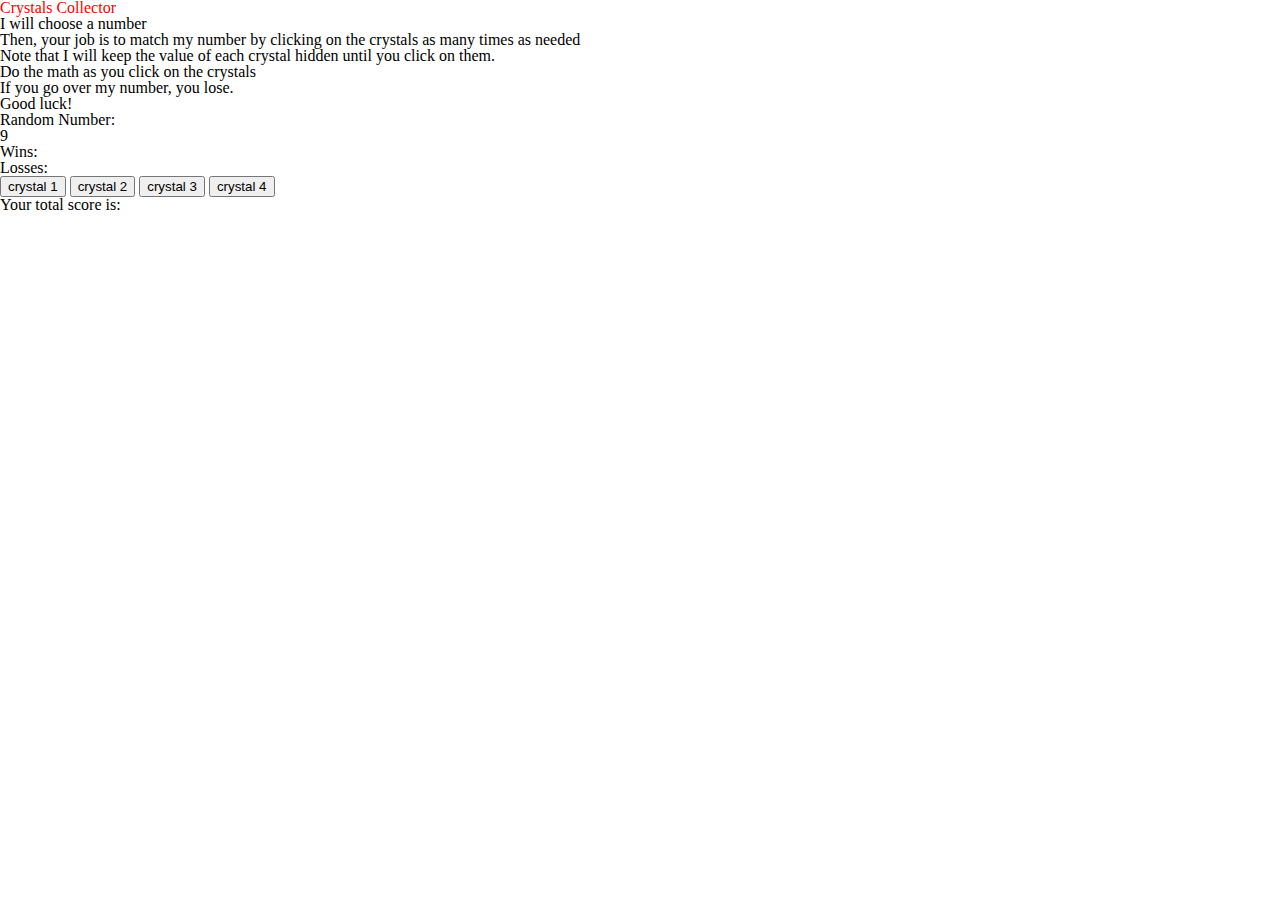
==== index.html @ 830bb3ca "added basic html content & function to select random number" ====
<!DOCTYPE html>
<html lang="en">
<head>
    <meta charset="UTF-8">
    <meta name="viewport" content="width=device-width, initial-scale=1.0">
    <meta http-equiv="X-UA-Compatible" content="ie=edge">
    <title>jQuery Assignment</title>

    <!-- Link to css files -->
    <link rel='stylesheet' text='text/css' href='assets/css/reset.css'>
    <link rel='stylesheet' text='text/css' href='assets/css/style.css'>

    
</head>
<body>
    <h1>Crystals Collector</h1>
    <p>I will choose a number</p>
    <p>Then, your job is to match my number by clicking on the crystals as many times as needed</p>
    <p>Note that I will keep the value of each crystal hidden until you click on them.</p>
    <p>Do the math as you click on the crystals</p>
    <p>If you go over my number, you lose.</p>
    <p>Good luck!</p>

    <!-- Display a random number between 19 & 120 -->
    <p>Random Number:</p>
    <div id='randomNumber'></div>

    <div class='wins'>Wins: </div>
    <div cass='losses'>Losses: </div>

   <!-- 4 crystals displayed as buttons with hidden value between 1 & 12 -->
    <button>crystal 1</button>
    <button>crystal 2</button>
    <button>crystal 3</button>
    <button>crystal 4</button>




    <p>Your total score is:</p>
    <div id='totalScore'></div>



    <!-- CDN Link to jQuery website: this method saves the jQuery file in the browser's memory -->
    <script src="https://code.jquery.com/jquery-3.3.1.min.js" integrity="sha256-FgpCb/KJQlLNfOu91ta32o/NMZxltwRo8QtmkMRdAu8=" crossorigin="anonymous"></script>
    <!-- Link to js file -->
    <script src='assets/javascript/game.js'></script>
</body>
</html>
---- assets/css/style.css ----
h1 {
    color: red;
}
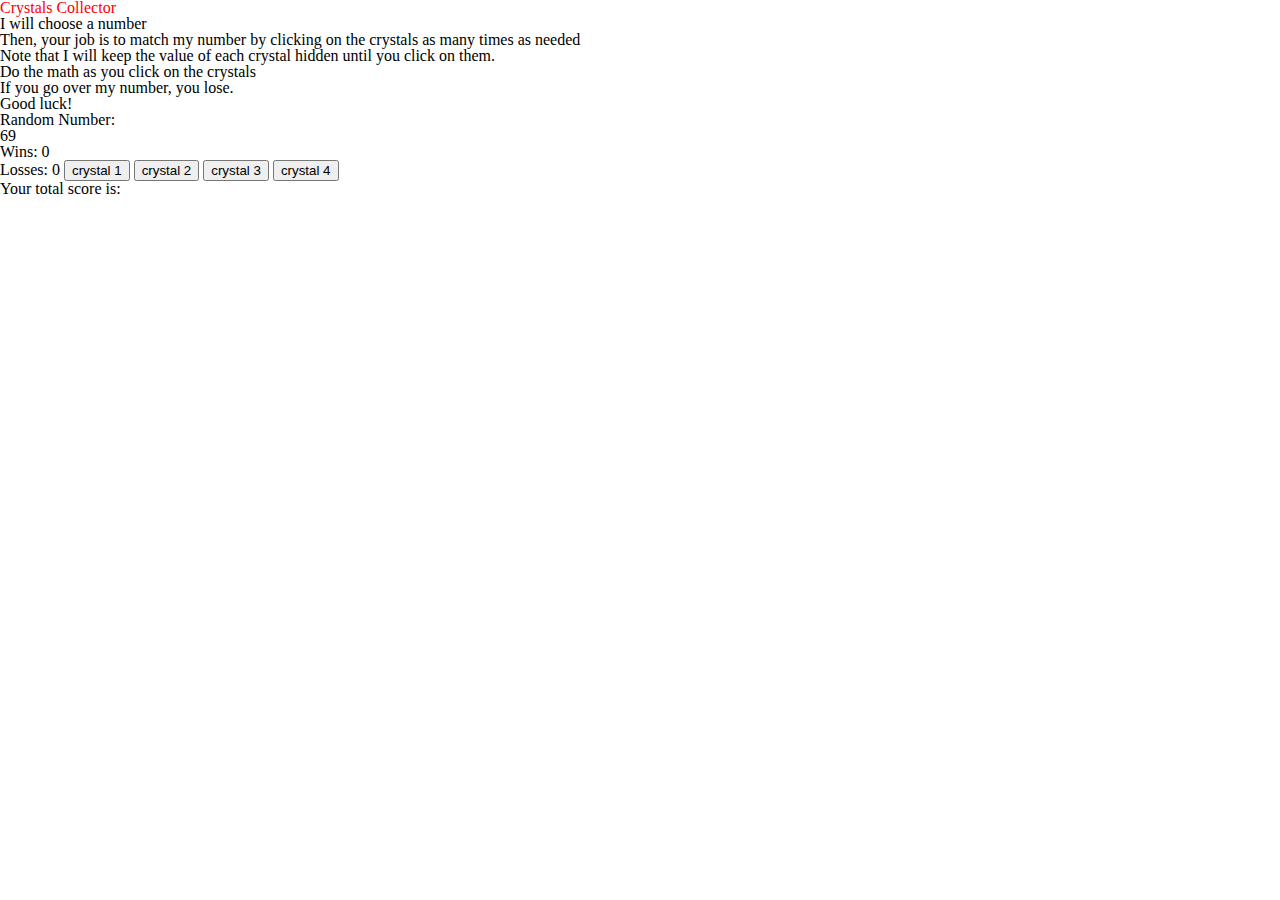
==== commit 236349a3: "modified js file" ====
--- a/index.html
+++ b/index.html
@@ -25,14 +25,14 @@
     <p>Random Number:</p>
     <div id='randomNumber'></div>
 
-    <div class='wins'>Wins: </div>
-    <div cass='losses'>Losses: </div>
+    <p>Wins: <strong class='wins'>0</strong>
+    <p>Losses: <strong class='losses'>0</strong>
 
    <!-- 4 crystals displayed as buttons with hidden value between 1 & 12 -->
-    <button>crystal 1</button>
-    <button>crystal 2</button>
-    <button>crystal 3</button>
-    <button>crystal 4</button>
+    <button class = 'firstCrystal'>crystal 1</button>
+    <button class = 'secondCrystal'>crystal 2</button>
+    <button class = 'thirdCrystal'>crystal 3</button>
+    <button class = 'fourthCrystal'>crystal 4</button>
 
 
 
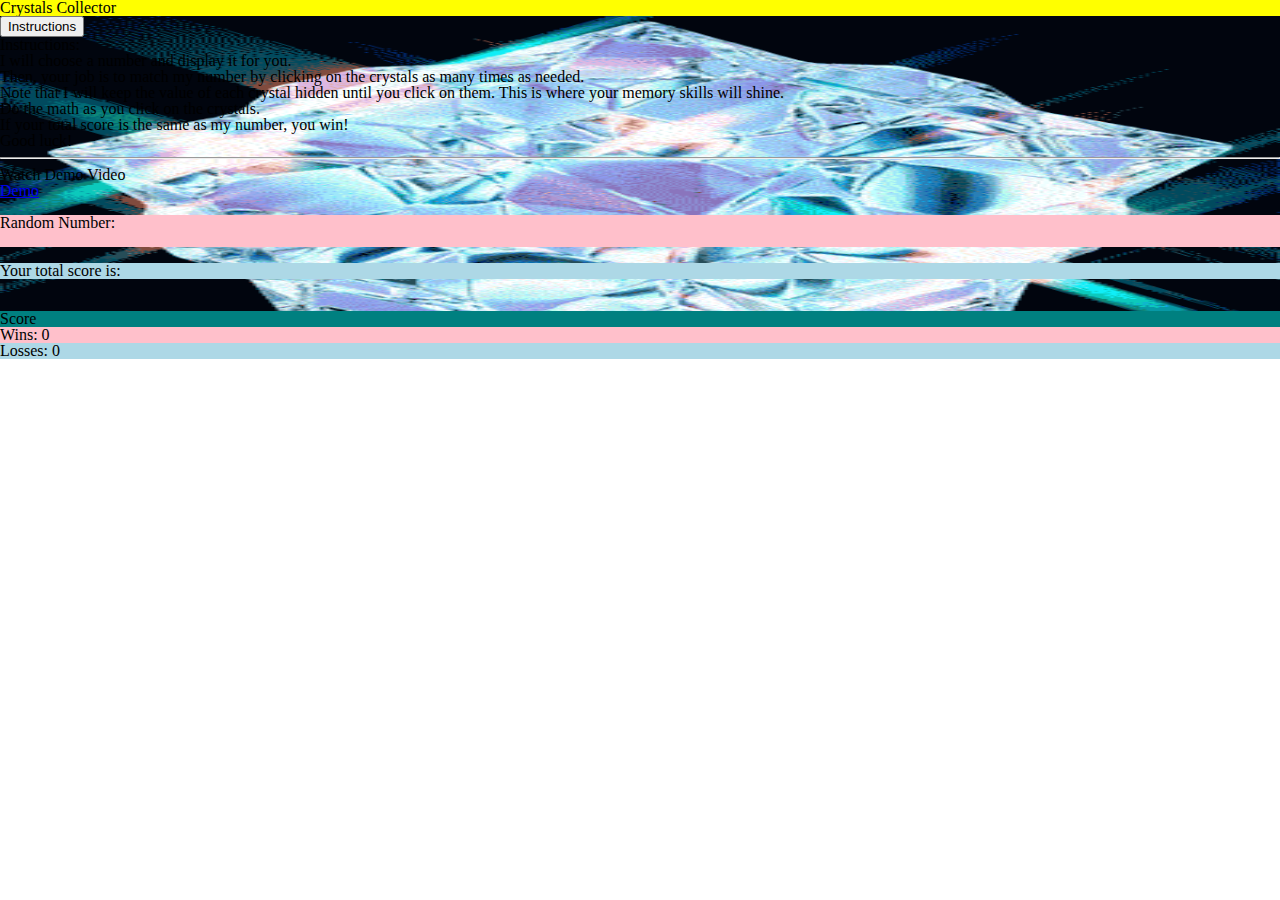
==== commit 82dc275e: "updated files" ====
--- a/index.html
+++ b/index.html
@@ -10,41 +10,117 @@
     <link rel='stylesheet' text='text/css' href='assets/css/reset.css'>
     <link rel='stylesheet' text='text/css' href='assets/css/style.css'>
 
+    <!--jQuery-->
+    <script src="https://ajax.googleapis.com/ajax/libs/jquery/1.12.4/jquery.min.js"></script>
+    <!-- We need to copy the bootstrap CSS -->
+    <link rel="stylesheet" href="https://stackpath.bootstrapcdn.com/bootstrap/4.1.3/css/bootstrap.min.css" integrity="sha384-MCw98/SFnGE8fJT3GXwEOngsV7Zt27NXFoaoApmYm81iuXoPkFOJwJ8ERdknLPMO" crossorigin="anonymous">
+    <!-- Latest compiled and minified JavaScript -->
+    <script src="https://maxcdn.bootstrapcdn.com/bootstrap/3.3.7/js/bootstrap.min.js" integrity="sha384-Tc5IQib027qvyjSMfHjOMaLkfuWVxZxUPnCJA7l2mCWNIpG9mGCD8wGNIcPD7Txa" crossorigin="anonymous"></script>
+
     
 </head>
 <body>
-    <h1>Crystals Collector</h1>
-    <p>I will choose a number</p>
-    <p>Then, your job is to match my number by clicking on the crystals as many times as needed</p>
-    <p>Note that I will keep the value of each crystal hidden until you click on them.</p>
-    <p>Do the math as you click on the crystals</p>
-    <p>If you go over my number, you lose.</p>
-    <p>Good luck!</p>
-
-    <!-- Display a random number between 19 & 120 -->
-    <p>Random Number:</p>
-    <div id='randomNumber'></div>
-
-    <p>Wins: <strong class='wins'>0</strong>
-    <p>Losses: <strong class='losses'>0</strong>
-
-   <!-- 4 crystals displayed as buttons with hidden value between 1 & 12 -->
-    <button class = 'firstCrystal'>crystal 1</button>
-    <button class = 'secondCrystal'>crystal 2</button>
-    <button class = 'thirdCrystal'>crystal 3</button>
-    <button class = 'fourthCrystal'>crystal 4</button>
+<div class='container'>
+    <div class="row justify-content-md-center">
+        <div class='row'>
+            <div class='col-md-12' style='background: yellow'>
+                <h1>Crystals Collector</h1>
+            </div>
+        </div>
+    </div>
+</div>
 
 
+<!--test: large modal-->
+<!-- Large modal -->
+<div class='container'>
+<div class="row justify-content-md-center">
+
+<button type="button" class="btn btn-primary" data-toggle="modal" data-target=".bd-example-modal-lg">Instructions</button>
+
+<div class="modal fade bd-example-modal-lg" tabindex="-1" role="dialog" aria-labelledby="myLargeModalLabel" aria-hidden="true">
+  <div class="modal-dialog modal-lg">
+    <div class="modal-content">
+        <div class='container'>
+            <!--jumbotron inside a large modal-->
+            <div class="jumbotron">
+                <h1 class="display-4">Instructions:</h1>
+                <p class="lead">I will choose a number and display it for you.</p>
+                <p class="lead">Then, your job is to match my number by clicking on the crystals as many times as needed.</p>
+                <p class="lead">Note that I will keep the value of each crystal hidden until you click on them. This is where your memory skills will shine.</p>
+                <p class="lead">Do the math as you click on the crystals.</p>
+                <p class="lead">If your total score is the same as my number, you win!</p>
+                <p class="lead">Good luck!</p>
+                <hr class="my-4">
+                <p>Watch Demo Video</p>
+                <a class="btn btn-primary btn-lg" href="https://www.youtube.com/watch?v=yNI0l2FMeCk&feature=youtu.be"target="_blank" role="button">Demo</a>
+            </div>
+        </div>           
+    </div>
+  </div>
+</div>
+
+</div>
+</div>
+<br>
 
 
-    <p>Your total score is:</p>
-    <div id='totalScore'></div>
+<div class='container'>
+    <div class="row justify-content-center">
+        <div class='col-4 text-center' id='scoreDiv' >
+        <!--<div class="d-flex justify-content-center">-->
+            <!-- Display a random number between 19 & 120 -->
+            <p>Random Number: </p><br>
+            <div id='randomNumber'></div>
+        </div>
+    </div>
+</div>
+<br>
+<div class='container'>
+    <div class="row justify-content-center">
+        <div class='col-4 text-center' id='scoreDiv2' >
+            <!-- Display a random number between 19 & 120 -->
+            <p>Your total score is:</p>
+            <div id='totalScore'></div>
+        </div>
+    </div>
+</div>
+<br>
 
 
+<!-- add div container to center our crystals -->
+<div class='container'></div>
+    <div class='crystalsDiv'>
+    <!------------empty div to insert crystals---------------->
+    </div>
+</div>
+<br>
+
+<div class='container'>
+<div class="row justify-content-md-center">
+        <div class="col-sm-9 text-center" id='scoreTitle'>
+          Score
+          <div class="row">
+            <div class="col-8 col-sm-6 text-center" id='scoreWins'>
+                <p>Wins: <strong class='wins'>0</strong>
+            </div>
+            <div class="col-4 col-sm-6 text-center" id='scoreLosses'>
+                <p>Losses: <strong class='losses'>0</strong>
+            </div>
+          </div>
+        </div>
+</div>
+</div>
+
+
+    <script src="https://code.jquery.com/jquery-3.2.1.slim.min.js" integrity="sha384-KJ3o2DKtIkvYIK3UENzmM7KCkRr/rE9/Qpg6aAZGJwFDMVNA/GpGFF93hXpG5KkN" crossorigin="anonymous"></script>
+    <script src="https://cdnjs.cloudflare.com/ajax/libs/popper.js/1.12.9/umd/popper.min.js" integrity="sha384-ApNbgh9B+Y1QKtv3Rn7W3mgPxhU9K/ScQsAP7hUibX39j7fakFPskvXusvfa0b4Q" crossorigin="anonymous"></script>
+    <script src="https://maxcdn.bootstrapcdn.com/bootstrap/4.0.0/js/bootstrap.min.js" integrity="sha384-JZR6Spejh4U02d8jOt6vLEHfe/JQGiRRSQQxSfFWpi1MquVdAyjUar5+76PVCmYl" crossorigin="anonymous"></script>
 
     <!-- CDN Link to jQuery website: this method saves the jQuery file in the browser's memory -->
     <script src="https://code.jquery.com/jquery-3.3.1.min.js" integrity="sha256-FgpCb/KJQlLNfOu91ta32o/NMZxltwRo8QtmkMRdAu8=" crossorigin="anonymous"></script>
     <!-- Link to js file -->
     <script src='assets/javascript/game.js'></script>
+
 </body>
 </html>--- a/assets/css/style.css
+++ b/assets/css/style.css
@@ -1,3 +1,52 @@
-h1 {
-    color: red;
-}+img {
+    height: 100%;
+    width: 100%;
+
+}
+
+#scoreDiv {
+    background: pink;
+}
+
+#scoreDiv2 {
+    background: lightblue;
+}
+
+.container-2 {
+    background: lightblue;
+}
+
+#scoreTitle {
+    background: teal;
+}
+
+#scoreWins {
+    background: pink;
+}
+
+#scoreLosses {
+    background: lightblue;
+}
+
+body {
+    background-image: url(../images/crystal3.gif);
+    background-size: 100% 100%;
+    background-repeat:no-repeat;
+    background-position:center;
+    height: 100%;
+}
+    
+.crystalsDiv {
+    justify-content: center;
+    justify-content: space-evenly;
+    display: flex;
+    align-items: center;
+}
+
+.crystalImg {
+    height: 180px;
+    width: 180px;
+}
+
+
+
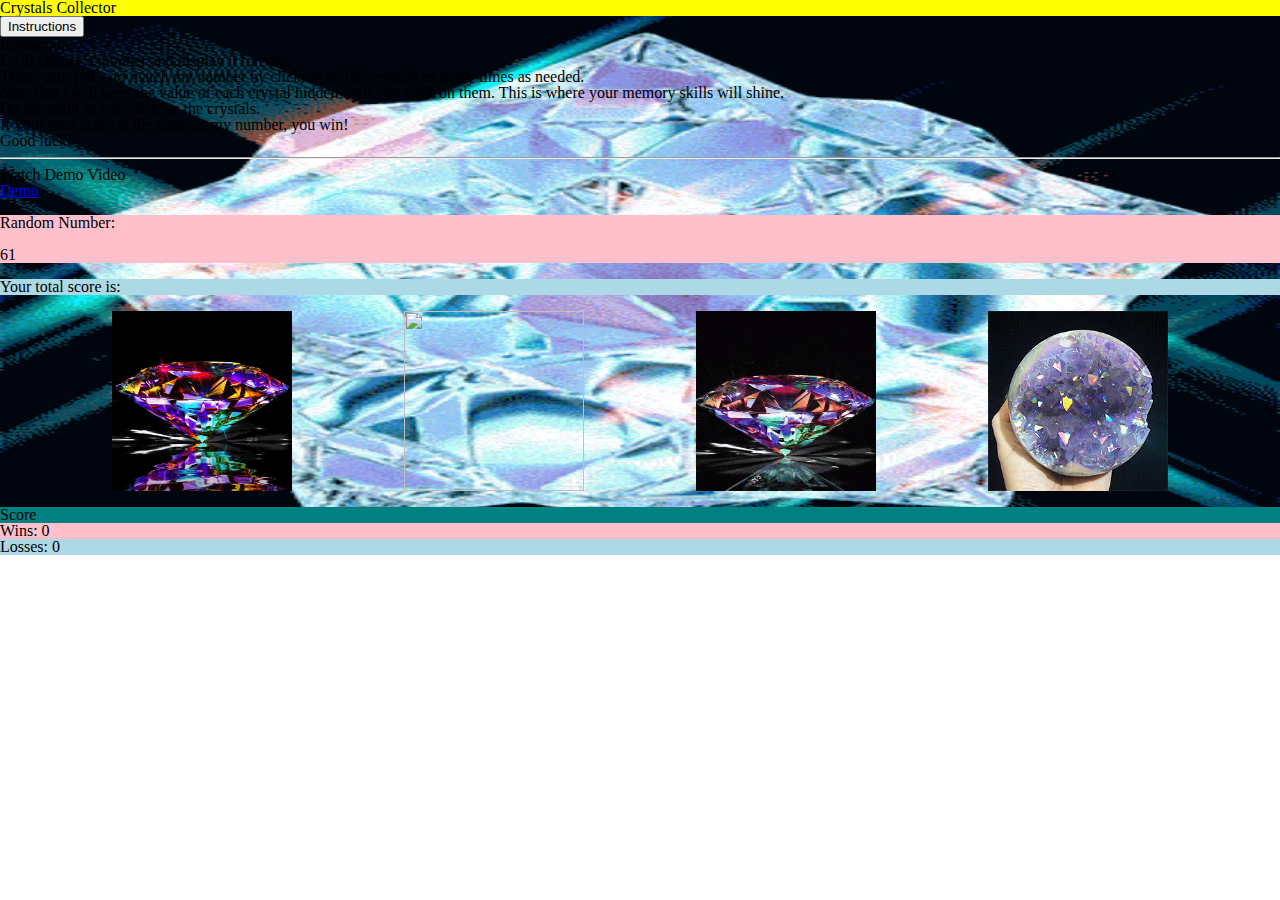
==== commit 85d7919f: "updated js file" ====
--- a/index.html
+++ b/index.html
@@ -91,7 +91,7 @@
 <!-- add div container to center our crystals -->
 <div class='container'></div>
     <div class='crystalsDiv'>
-    <!------------empty div to insert crystals---------------->
+    <!------------empty div to insert crystals with jQuery ---------------->
     </div>
 </div>
 <br>
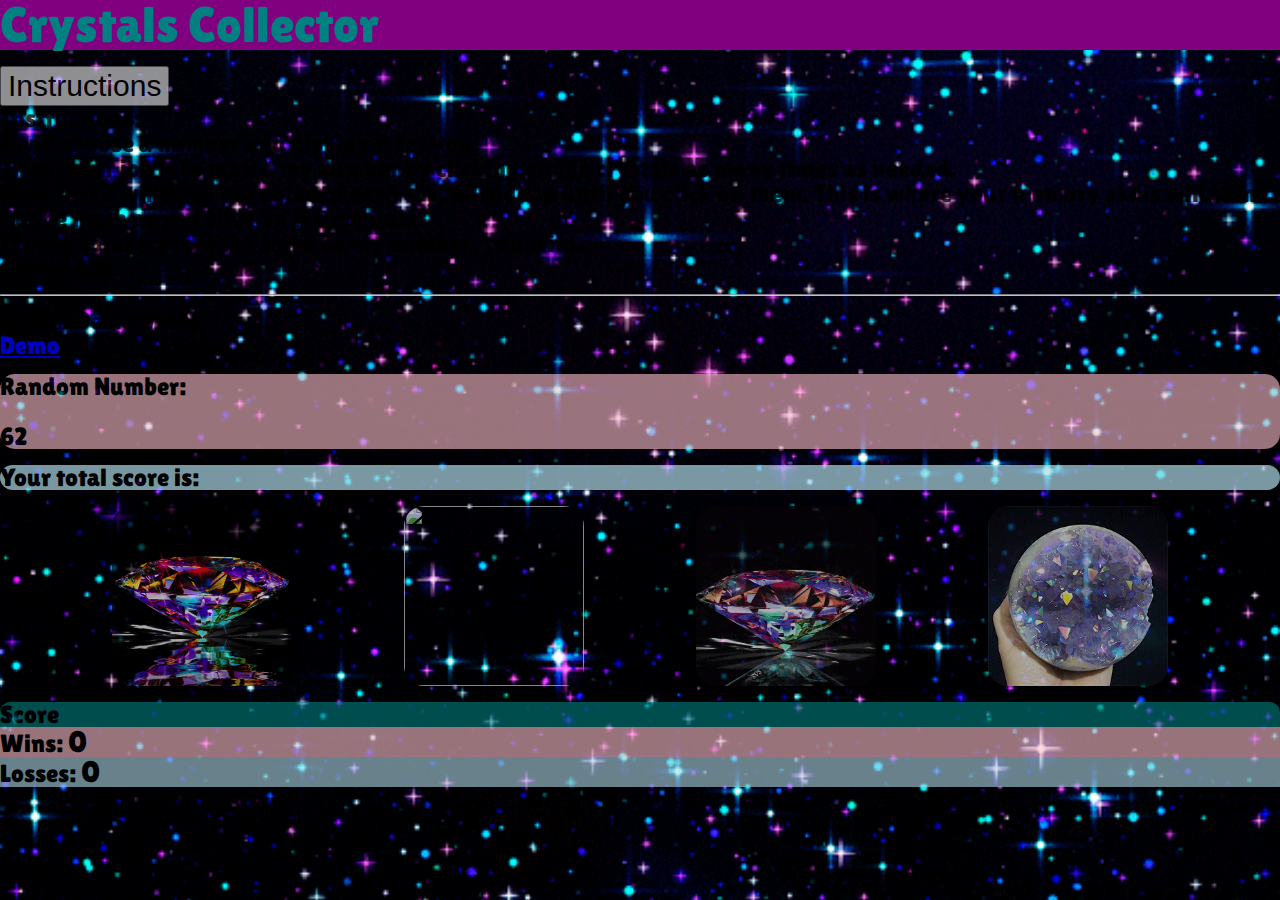
==== commit 1757cfe3: "modified files" ====
--- a/index.html
+++ b/index.html
@@ -16,51 +16,51 @@
     <link rel="stylesheet" href="https://stackpath.bootstrapcdn.com/bootstrap/4.1.3/css/bootstrap.min.css" integrity="sha384-MCw98/SFnGE8fJT3GXwEOngsV7Zt27NXFoaoApmYm81iuXoPkFOJwJ8ERdknLPMO" crossorigin="anonymous">
     <!-- Latest compiled and minified JavaScript -->
     <script src="https://maxcdn.bootstrapcdn.com/bootstrap/3.3.7/js/bootstrap.min.js" integrity="sha384-Tc5IQib027qvyjSMfHjOMaLkfuWVxZxUPnCJA7l2mCWNIpG9mGCD8wGNIcPD7Txa" crossorigin="anonymous"></script>
-
+    <!-- Google Fonts Link -->
+    <link href="https://fonts.googleapis.com/css?family=Lilita+One" rel="stylesheet">
     
 </head>
 <body>
+
 <div class='container'>
-    <div class="row justify-content-md-center">
+    <div class="row justify-content-center">
         <div class='row'>
-            <div class='col-md-12' style='background: yellow'>
-                <h1>Crystals Collector</h1>
+            <div class='col-md-12' style='background: purple'>
+                <h1 class='title'>Crystals Collector</h1>
             </div>
         </div>
     </div>
 </div>
+<br>
 
 
 <!--test: large modal-->
 <!-- Large modal -->
 <div class='container'>
-<div class="row justify-content-md-center">
-
-<button type="button" class="btn btn-primary" data-toggle="modal" data-target=".bd-example-modal-lg">Instructions</button>
-
-<div class="modal fade bd-example-modal-lg" tabindex="-1" role="dialog" aria-labelledby="myLargeModalLabel" aria-hidden="true">
-  <div class="modal-dialog modal-lg">
-    <div class="modal-content">
-        <div class='container'>
-            <!--jumbotron inside a large modal-->
-            <div class="jumbotron">
-                <h1 class="display-4">Instructions:</h1>
-                <p class="lead">I will choose a number and display it for you.</p>
-                <p class="lead">Then, your job is to match my number by clicking on the crystals as many times as needed.</p>
-                <p class="lead">Note that I will keep the value of each crystal hidden until you click on them. This is where your memory skills will shine.</p>
-                <p class="lead">Do the math as you click on the crystals.</p>
-                <p class="lead">If your total score is the same as my number, you win!</p>
-                <p class="lead">Good luck!</p>
-                <hr class="my-4">
-                <p>Watch Demo Video</p>
-                <a class="btn btn-primary btn-lg" href="https://www.youtube.com/watch?v=yNI0l2FMeCk&feature=youtu.be"target="_blank" role="button">Demo</a>
+    <div class="row justify-content-center">
+        <button type="button" class="btn btn-primary" data-toggle="modal" data-target=".bd-example-modal-lg"><strong>Instructions</strong></button>
+        <div class="modal fade bd-example-modal-lg" tabindex="-1" role="dialog" aria-labelledby="myLargeModalLabel" aria-hidden="true">
+            <div class="modal-dialog modal-lg">
+                <div class="modal-content">
+                    <div class='container'>
+                        <!--jumbotron inside a large modal-->
+                        <div class="jumbotron">
+                            <h1 class="display-4">Instructions:</h1>
+                            <p class="lead">I will choose a number and display it for you.</p>
+                            <p class="lead">Then, your job is to match my number by clicking on the crystals as many times as needed.</p>
+                            <p class="lead">Note that I will keep the value of each crystal hidden until you click on them. This is where your memory skills will shine.</p>
+                            <p class="lead">Do the math as you click on the crystals.</p>
+                            <p class="lead">If your total score is the same as my number, you win!</p>
+                            <p class="lead">Good luck!</p>
+                            <hr class="my-4">
+                            <p>Watch Demo Video</p>
+                            <a class="btn btn-primary btn-lg" href="https://www.youtube.com/watch?v=yNI0l2FMeCk&feature=youtu.be"target="_blank" role="button">Demo</a>
+                        </div>
+                    </div>           
+                </div>
             </div>
-        </div>           
+        </div>
     </div>
-  </div>
-</div>
-
-</div>
 </div>
 <br>
 
@@ -97,19 +97,19 @@
 <br>
 
 <div class='container'>
-<div class="row justify-content-md-center">
-        <div class="col-sm-9 text-center" id='scoreTitle'>
-          Score
-          <div class="row">
-            <div class="col-8 col-sm-6 text-center" id='scoreWins'>
-                <p>Wins: <strong class='wins'>0</strong>
+    <div class="row justify-content-md-center">
+            <div class="col-sm-9 text-center" id='scoreTitle'>
+            Score
+            <div class="row">
+                <div class="col-8 col-sm-6 text-center" id='scoreWins'>
+                    <p>Wins: <strong class='wins'>0</strong>
+                </div>
+                <div class="col-4 col-sm-6 text-center" id='scoreLosses'>
+                    <p>Losses: <strong class='losses'>0</strong>
+                </div>
             </div>
-            <div class="col-4 col-sm-6 text-center" id='scoreLosses'>
-                <p>Losses: <strong class='losses'>0</strong>
             </div>
-          </div>
-        </div>
-</div>
+    </div>
 </div>
 
 
--- a/assets/css/style.css
+++ b/assets/css/style.css
@@ -1,23 +1,43 @@
+.title {
+    color: teal;
+    font-size: 50px;
+
+}
+
 img {
     height: 100%;
     width: 100%;
+}
 
+button {
+    opacity: 0.6;
+}
+
+strong {
+    font-size: 30px;
 }
 
 #scoreDiv {
     background: pink;
+    border-radius: 15px;
+    opacity: 0.6;
 }
 
 #scoreDiv2 {
     background: lightblue;
+    border-radius: 15px;
+    opacity: 0.7;
 }
 
 .container-2 {
     background: lightblue;
+    border-radius: 15px;
 }
 
 #scoreTitle {
     background: teal;
+    opacity: 0.6;
+    border-radius: 10px;
 }
 
 #scoreWins {
@@ -29,10 +49,10 @@
 }
 
 body {
-    background-image: url(../images/crystal3.gif);
-    background-size: 100% 100%;
-    background-repeat:no-repeat;
-    background-position:center;
+    background-image: url(../images/stars.gif);
+    background-size: cover;
+    background-repeat: no-repeat;
+    background-position: center;
     height: 100%;
 }
     
@@ -46,7 +66,17 @@
 .crystalImg {
     height: 180px;
     width: 180px;
+    opacity: 0.7;
+    border-radius: 20px;
 }
 
+.container {
+    font-family: 'Lilita One', cursive;
+    font-size: 25px;    
+}
 
-
+.modal-content {
+    opacity:0.8 !important;
+}
+/* Note: opacity property can take a value from 0.0 - 1.0. Memorize: the lower value, the more transparent the container or image.
+/* Note: !important overwrites the default property value found in bootstrap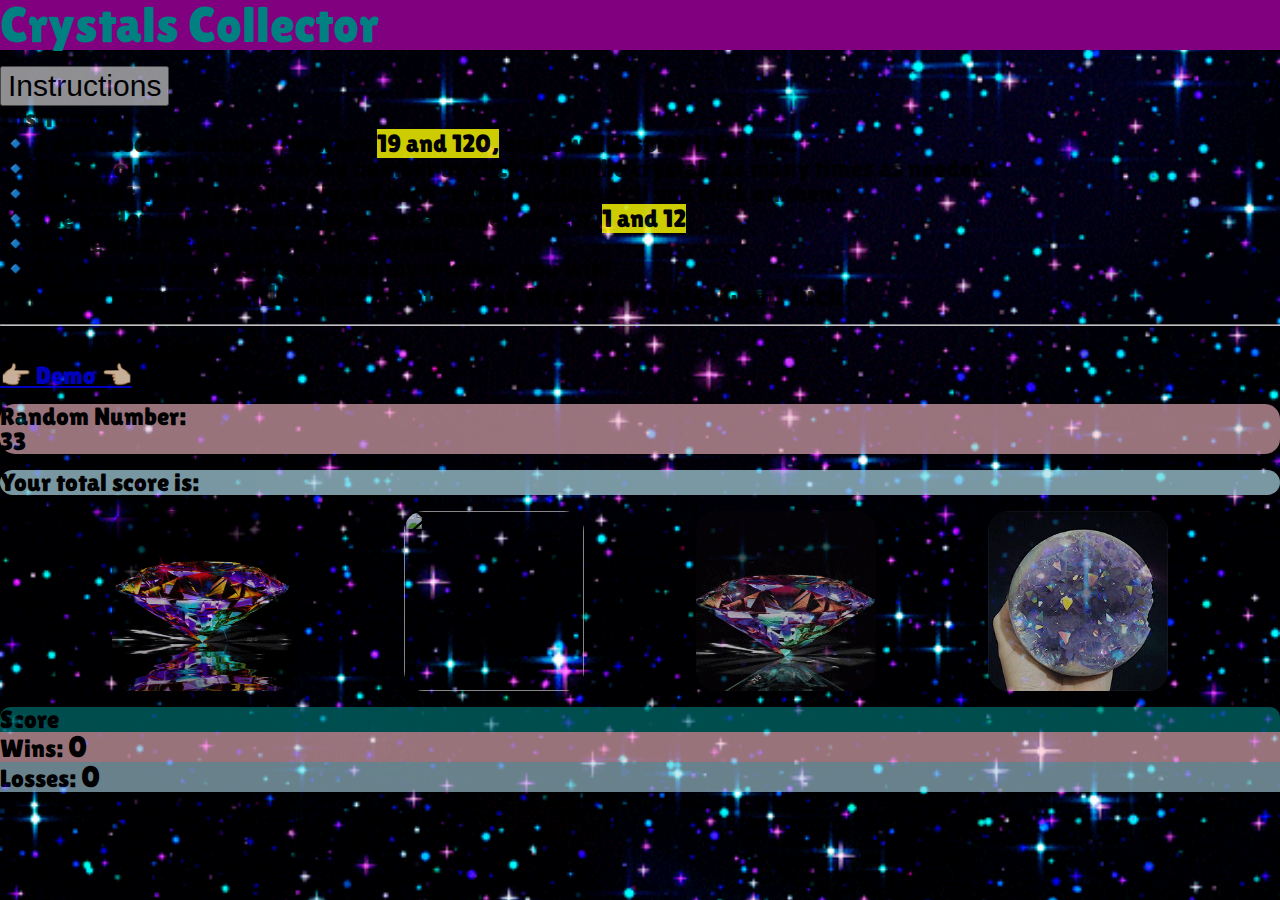
==== commit 41748684: "modified html file" ====
--- a/index.html
+++ b/index.html
@@ -46,15 +46,16 @@
                         <!--jumbotron inside a large modal-->
                         <div class="jumbotron">
                             <h1 class="display-4">Instructions:</h1>
-                            <p class="lead">I will choose a number and display it for you.</p>
-                            <p class="lead">Then, your job is to match my number by clicking on the crystals as many times as needed.</p>
-                            <p class="lead">Note that I will keep the value of each crystal hidden until you click on them. This is where your memory skills will shine.</p>
-                            <p class="lead">Do the math as you click on the crystals.</p>
-                            <p class="lead">If your total score is the same as my number, you win!</p>
-                            <p class="lead">Good luck!</p>
+                            <p class="lead">🔹 I will choose a number between <mark>19 and 120,</mark> and I will display it for you.</p>
+                            <p class="lead">🔹 Then, your job is to match my number by clicking on the crystals as many times as needed.</p>
+                            <p class="lead">🔹 Note that I will keep the value of each crystal hidden until you click on them.</p>
+                            <p class='lead'>🔹 The hidden value of each crystal has a value between <mark>1 and 12</mark></p>
+                            <p class="lead">🔹 Do the math as you click on the crystals.</p>
+                            <p class="lead">🔹 If your total score is the same as my number, you win!</p>
+                            <p class="lead"><strong>Let your memory skills shine as bright as these crystals. Good luck!</strong></p>
                             <hr class="my-4">
                             <p>Watch Demo Video</p>
-                            <a class="btn btn-primary btn-lg" href="https://www.youtube.com/watch?v=yNI0l2FMeCk&feature=youtu.be"target="_blank" role="button">Demo</a>
+                            <a class="btn btn-primary btn-lg" href="https://www.youtube.com/watch?v=yNI0l2FMeCk&feature=youtu.be"target="_blank" role="button">👉🏻 Demo 👈🏻</a>
                         </div>
                     </div>           
                 </div>
@@ -70,7 +71,7 @@
         <div class='col-4 text-center' id='scoreDiv' >
         <!--<div class="d-flex justify-content-center">-->
             <!-- Display a random number between 19 & 120 -->
-            <p>Random Number: </p><br>
+            <p>Random Number: </p>
             <div id='randomNumber'></div>
         </div>
     </div>
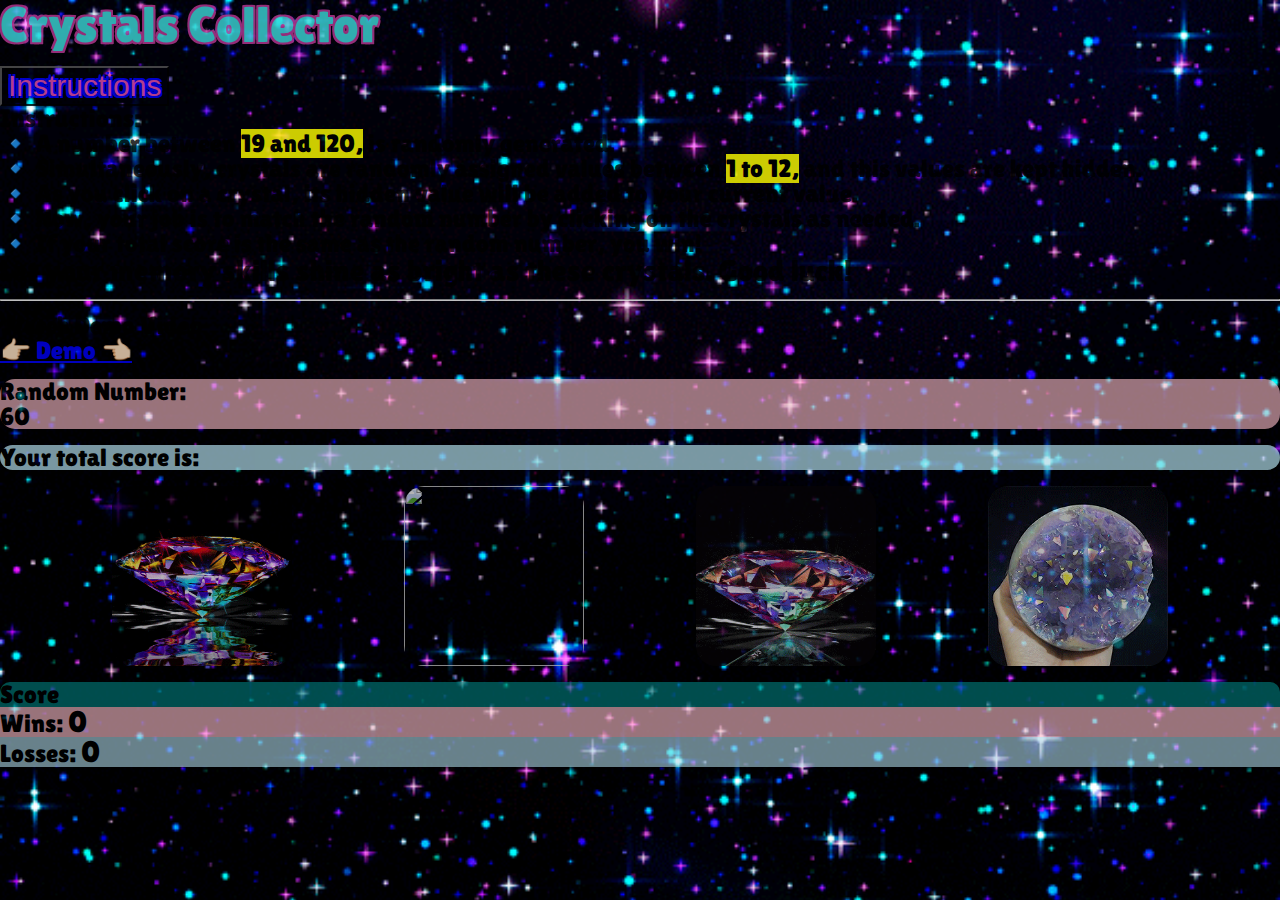
==== commit 6e57991a: "refactored core" ====
--- a/index.html
+++ b/index.html
@@ -4,11 +4,11 @@
     <meta charset="UTF-8">
     <meta name="viewport" content="width=device-width, initial-scale=1.0">
     <meta http-equiv="X-UA-Compatible" content="ie=edge">
-    <title>jQuery Assignment</title>
+    <title>Crystal Collector</title>
 
     <!-- Link to css files -->
-    <link rel='stylesheet' text='text/css' href='assets/css/reset.css'>
-    <link rel='stylesheet' text='text/css' href='assets/css/style.css'>
+    <link rel="stylesheet" text="text/css" href="assets/css/reset.css">
+    <link rel="stylesheet" text="text/css" href="assets/css/style.css">
 
     <!--jQuery-->
     <script src="https://ajax.googleapis.com/ajax/libs/jquery/1.12.4/jquery.min.js"></script>
@@ -22,36 +22,34 @@
 </head>
 <body>
 
-<div class='container'>
+<div class="container">
     <div class="row justify-content-center">
-        <div class='row'>
-            <div class='col-md-12' style='background: purple'>
-                <h1 class='title'>Crystals Collector</h1>
+        <div class="row">
+            <div class="col-md-12">
+                <h1 class="title">Crystals Collector</h1>
             </div>
         </div>
     </div>
 </div>
 <br>
 
-
 <!--test: large modal-->
 <!-- Large modal -->
-<div class='container'>
+<div class="container">
     <div class="row justify-content-center">
         <button type="button" class="btn btn-primary" data-toggle="modal" data-target=".bd-example-modal-lg"><strong>Instructions</strong></button>
         <div class="modal fade bd-example-modal-lg" tabindex="-1" role="dialog" aria-labelledby="myLargeModalLabel" aria-hidden="true">
             <div class="modal-dialog modal-lg">
                 <div class="modal-content">
-                    <div class='container'>
+                    <div class="container">
                         <!--jumbotron inside a large modal-->
                         <div class="jumbotron">
                             <h1 class="display-4">Instructions:</h1>
-                            <p class="lead">🔹 I will choose a number between <mark>19 and 120,</mark> and I will display it for you.</p>
-                            <p class="lead">🔹 Then, your job is to match my number by clicking on the crystals as many times as needed.</p>
-                            <p class="lead">🔹 Note that I will keep the value of each crystal hidden until you click on them.</p>
-                            <p class='lead'>🔹 The hidden value of each crystal has a value between <mark>1 and 12</mark></p>
-                            <p class="lead">🔹 Do the math as you click on the crystals.</p>
-                            <p class="lead">🔹 If your total score is the same as my number, you win!</p>
+                            <p class="lead">🔹 A number between <mark>19 and 120,</mark> is randomly generated.</p>
+                            <p class="lead">🔹 Simultaneously, crystals are randomly assigned values between <mark>1 to 12,</mark> and this values are kept hidden.</p>
+                            <p class="lead">🔹 As you click on a crystal, its hidden value will be added to your current value.</p>
+                            <p class="lead">🔹 Now, your job is to match the random number by clicking on the crystals as needed.</p>
+                            <p class="lead">🔹 If your total score is the same as the random number, you win!</p>
                             <p class="lead"><strong>Let your memory skills shine as bright as these crystals. Good luck!</strong></p>
                             <hr class="my-4">
                             <p>Watch Demo Video</p>
@@ -66,23 +64,23 @@
 <br>
 
 
-<div class='container'>
+<div class="container">
     <div class="row justify-content-center">
-        <div class='col-4 text-center' id='scoreDiv' >
+        <div class="col-4 text-center" id="scoreDiv" >
         <!--<div class="d-flex justify-content-center">-->
             <!-- Display a random number between 19 & 120 -->
             <p>Random Number: </p>
-            <div id='randomNumber'></div>
+            <div id="randomNumber"></div>
         </div>
     </div>
 </div>
 <br>
-<div class='container'>
+<div class="container">
     <div class="row justify-content-center">
-        <div class='col-4 text-center' id='scoreDiv2' >
+        <div class="col-4 text-center" id="scoreDiv2" >
             <!-- Display a random number between 19 & 120 -->
             <p>Your total score is:</p>
-            <div id='totalScore'></div>
+            <div id="totalScore"></div>
         </div>
     </div>
 </div>
@@ -90,23 +88,23 @@
 
 
 <!-- add div container to center our crystals -->
-<div class='container'></div>
-    <div class='crystalsDiv'>
+<div class="container"></div>
+    <div class="crystalsDiv">
     <!------------empty div to insert crystals with jQuery ---------------->
     </div>
 </div>
 <br>
 
-<div class='container'>
+<div class="container">
     <div class="row justify-content-md-center">
-            <div class="col-sm-9 text-center" id='scoreTitle'>
+            <div class="col-sm-9 text-center" id="scoreTitle">
             Score
             <div class="row">
-                <div class="col-8 col-sm-6 text-center" id='scoreWins'>
-                    <p>Wins: <strong class='wins'>0</strong>
+                <div class="col-8 col-sm-6 text-center" id="scoreWins">
+                    <p>Wins: <strong class="wins">0</strong>
                 </div>
-                <div class="col-4 col-sm-6 text-center" id='scoreLosses'>
-                    <p>Losses: <strong class='losses'>0</strong>
+                <div class="col-4 col-sm-6 text-center" id="scoreLosses">
+                    <p>Losses: <strong class="losses">0</strong>
                 </div>
             </div>
             </div>
@@ -118,10 +116,10 @@
     <script src="https://cdnjs.cloudflare.com/ajax/libs/popper.js/1.12.9/umd/popper.min.js" integrity="sha384-ApNbgh9B+Y1QKtv3Rn7W3mgPxhU9K/ScQsAP7hUibX39j7fakFPskvXusvfa0b4Q" crossorigin="anonymous"></script>
     <script src="https://maxcdn.bootstrapcdn.com/bootstrap/4.0.0/js/bootstrap.min.js" integrity="sha384-JZR6Spejh4U02d8jOt6vLEHfe/JQGiRRSQQxSfFWpi1MquVdAyjUar5+76PVCmYl" crossorigin="anonymous"></script>
 
-    <!-- CDN Link to jQuery website: this method saves the jQuery file in the browser's memory -->
+    <!-- CDN Link to jQuery website: this method saves the jQuery file in the browser"s memory -->
     <script src="https://code.jquery.com/jquery-3.3.1.min.js" integrity="sha256-FgpCb/KJQlLNfOu91ta32o/NMZxltwRo8QtmkMRdAu8=" crossorigin="anonymous"></script>
     <!-- Link to js file -->
-    <script src='assets/javascript/game.js'></script>
+    <script src="assets/javascript/game.js"></script>
 
 </body>
 </html>--- a/assets/css/style.css
+++ b/assets/css/style.css
@@ -1,7 +1,12 @@
 .title {
-    color: teal;
+    color: rgb(60, 216, 216);
     font-size: 50px;
-
+    text-shadow:
+        -2px -2px 0 #ba3994,
+        2px -2px 0 #ba3994,
+        -2px 2px 0 #ba3994,
+        2px 2px 0 #ba3994;
+        opacity: 0.8;
 }
 
 img {
@@ -10,7 +15,25 @@
 }
 
 button {
-    opacity: 0.6;
+    background-color: transparent !important;
+    opacity: 0.8;
+    /* background-image: url("../images/stars.gif"); */
+    color: rgb(224, 76, 175) !important;
+    text-shadow:
+    -2px -2px 0 blue,
+    2px -2px 0 blue,
+    -2px 2px 0 blue,
+    2px 2px 0 blue;
+    
+}
+ 
+button:hover {
+    text-shadow:
+        -2px -2px 0 blue,
+        2px -2px 0 blue,
+        -2px 2px 0 blue,
+        2px 2px 0 blue;
+    color: red !important;
 }
 
 strong {
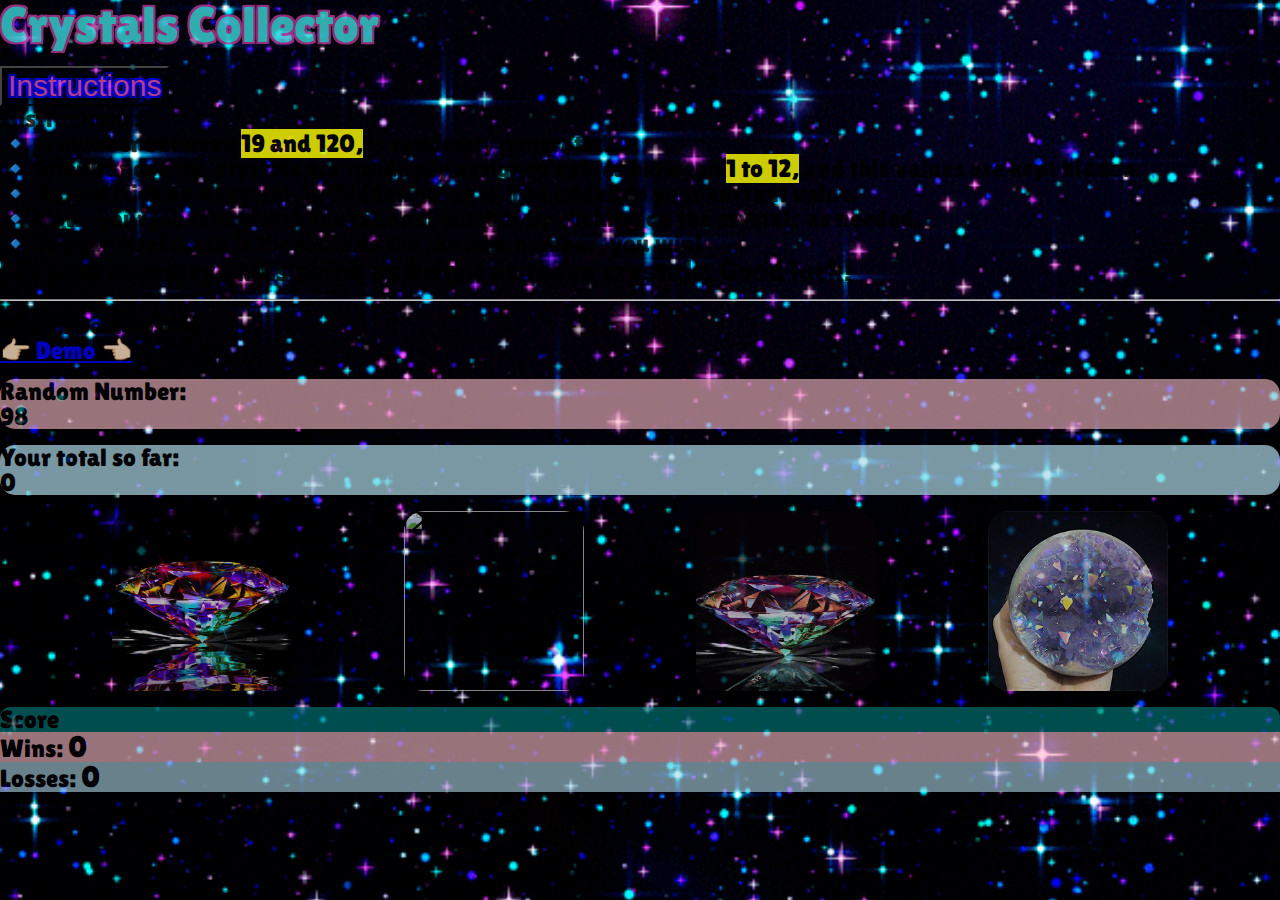
==== commit 2eb6d4a0: "refactored code" ====
--- a/index.html
+++ b/index.html
@@ -79,7 +79,7 @@
     <div class="row justify-content-center">
         <div class="col-4 text-center" id="scoreDiv2" >
             <!-- Display a random number between 19 & 120 -->
-            <p>Your total score is:</p>
+            <p>Your total so far:</p>
             <div id="totalScore"></div>
         </div>
     </div>
@@ -97,17 +97,17 @@
 
 <div class="container">
     <div class="row justify-content-md-center">
-            <div class="col-sm-9 text-center" id="scoreTitle">
-            Score
-            <div class="row">
-                <div class="col-8 col-sm-6 text-center" id="scoreWins">
-                    <p>Wins: <strong class="wins">0</strong>
-                </div>
-                <div class="col-4 col-sm-6 text-center" id="scoreLosses">
-                    <p>Losses: <strong class="losses">0</strong>
-                </div>
+        <div class="col-sm-9 text-center" id="scoreTitle">
+        Score
+        <div class="row">
+            <div class="col-8 col-sm-6 text-center" id="scoreWins">
+                <p>Wins: <strong class="wins">0</strong>
             </div>
+            <div class="col-4 col-sm-6 text-center" id="scoreLosses">
+                <p>Losses: <strong class="losses">0</strong>
             </div>
+        </div>
+        </div>
     </div>
 </div>
 
